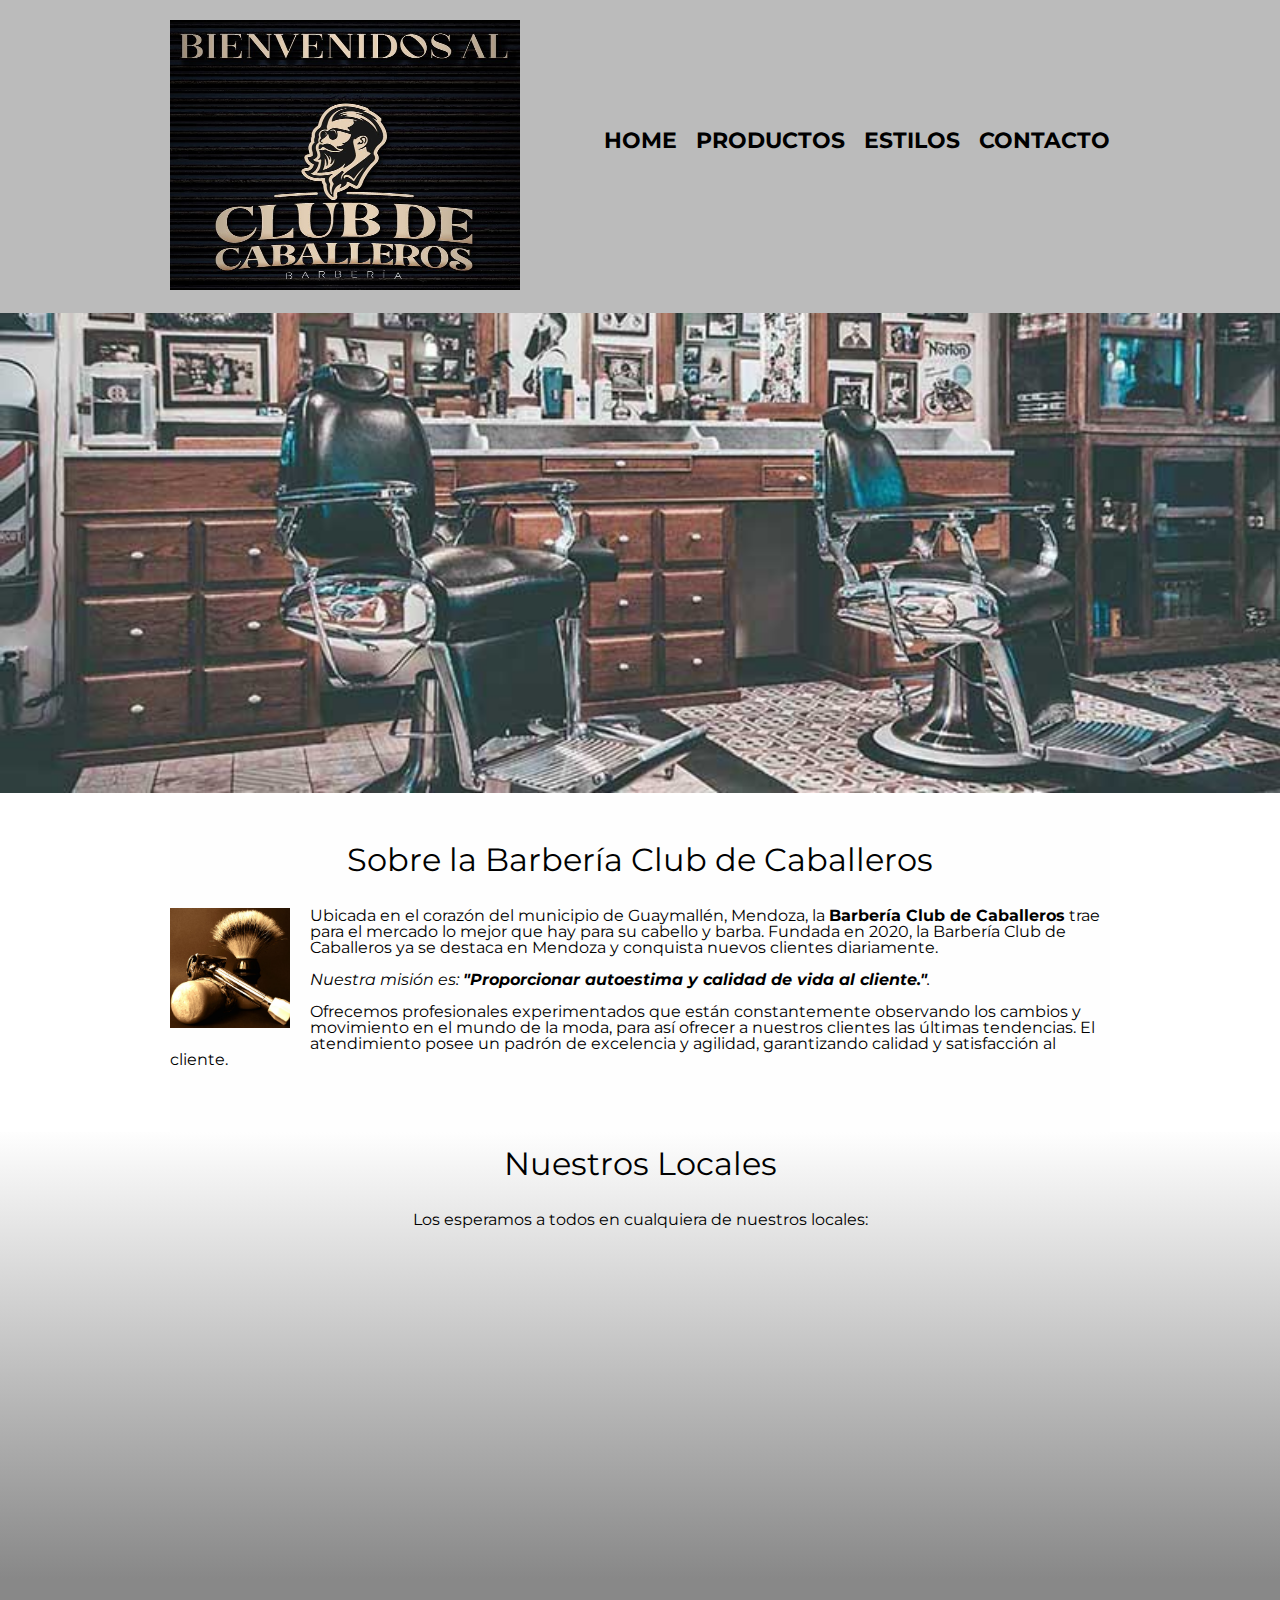
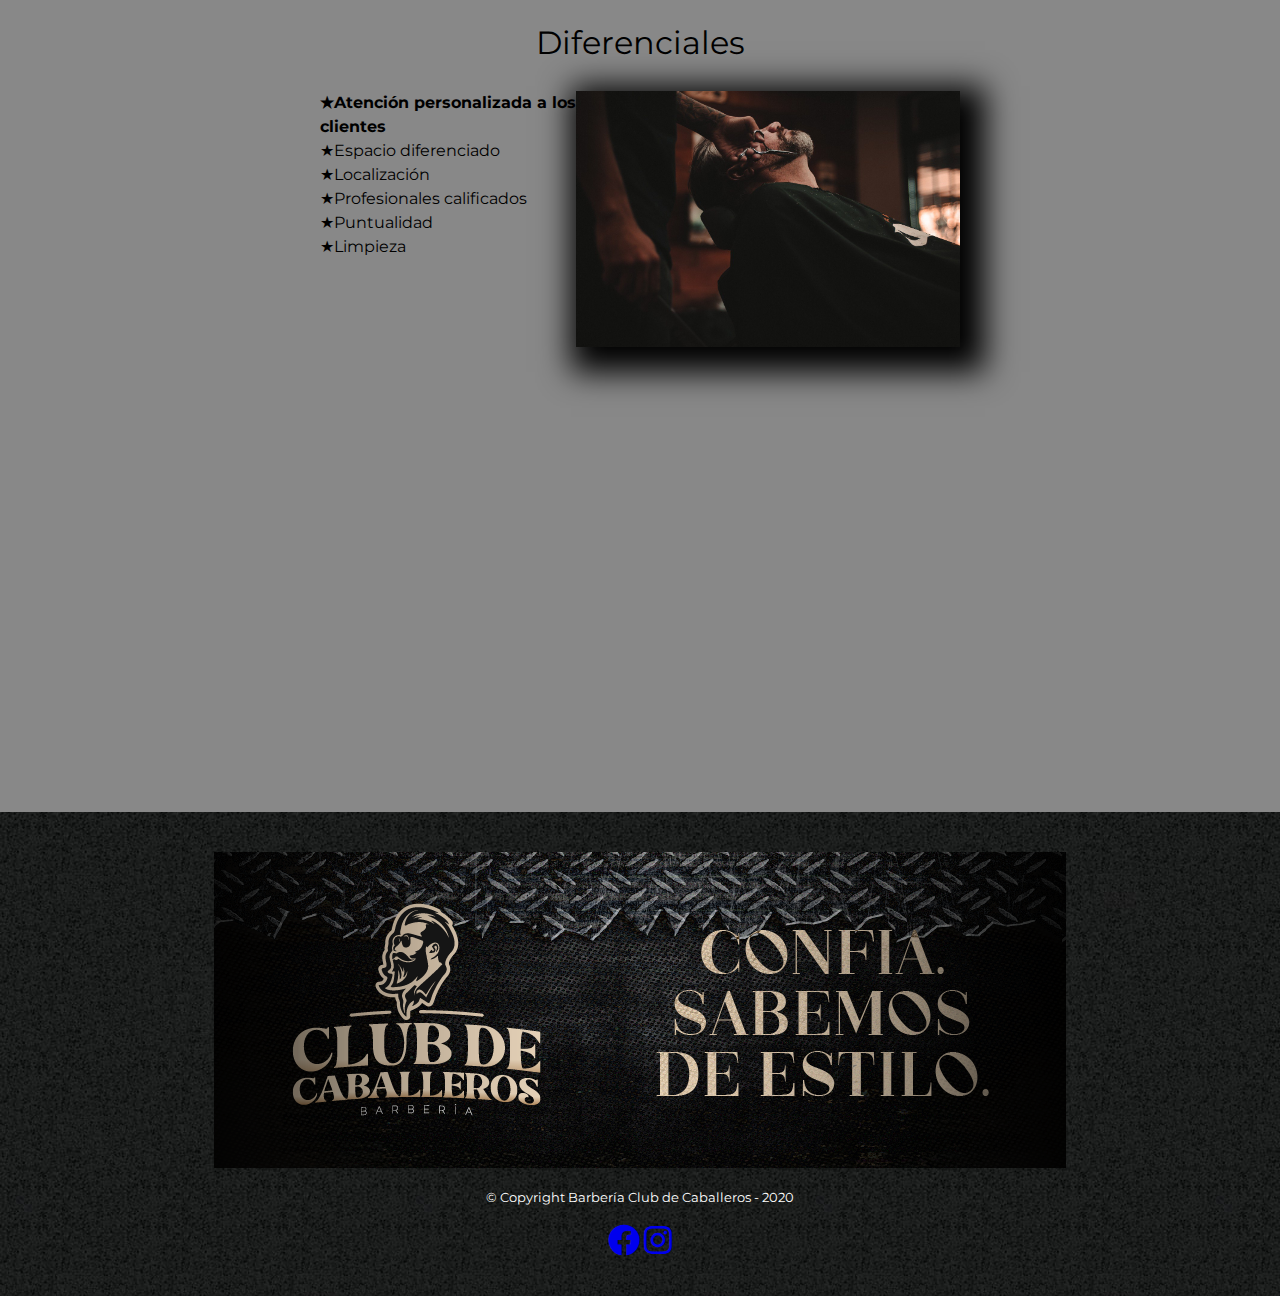
==== index.html @ 6215b37f "primer comit" ====
<!DOCTYPE html>
<html lang="es">
    <head>
        <meta charset="UTF-8">
        <meta name="viewport" content="width=device-width"> 
        <title>Club de Caballeros</title>
        <link rel="stylesheet" href="reset.css">
        <link rel="stylesheet" href="style.css">
        <link rel="icon" href="imagenes/logo-ovalo.ico">
        <link href="https://fonts.googleapis.com/css2?family=Montserrat:wght@300&display=swap" rel="stylesheet">
        <link rel="stylesheet" href="https://use.fontawesome.com/releases/v5.12.1/css/all.css" crossorigin="anonymous">
    </head>

    <body>
        <header>
            <div class="caja">
                <img src="imagenes/logo-principal 350x270.png" alt="logo de la barbería">
                <nav>
                    <ul>
                        <li><a href="index.html">Home</a></li>
                        <li><a href="productos.html">Productos</a></li>
                        <li><a href="estilos.html">Estilos</a></li>
                        <li><a href="contacto.html">Contacto</a></li>
                    </ul>
                </nav>
            </div>
        </header>

        <img class="banner" src="banner/banner.jpg" alt="banner de la barbería">
        
        <main>
            <section class="principal">
                <h2 class="titulo-principal">Sobre la Barbería Club de Caballeros</h2>
                <img class="utensilios" src="imagenes/herramienta1.jpg" alt="Utensilios de un barbero">    
                <p>Ubicada en el corazón del municipio de Guaymallén, Mendoza, la <strong>Barbería Club de Caballeros</strong> trae para el mercado lo mejor que hay para su cabello y barba. Fundada en 2020, la Barbería Club de Caballeros ya se destaca en Mendoza y conquista nuevos clientes diariamente.</p>
                <p id="mision"><em>Nuestra misión es: <strong>"Proporcionar autoestima y calidad de vida al cliente."</strong>.</em></p>
                <p>Ofrecemos profesionales experimentados que están constantemente observando los cambios y movimiento en el mundo de la moda, para así ofrecer a nuestros clientes las últimas tendencias. El atendimiento posee un padrón de excelencia y agilidad, garantizando calidad y satisfacción al cliente.</p>
            </section>

            <section class="mapa">
                <h3 class="titulo-principal">Nuestros Locales</h3>
                <p>Los esperamos a todos en cualquiera de nuestros locales:</p>
                <div class="mapa-contenido">
                    <iframe src="https://www.google.com/maps/embed?pb=!1m18!1m12!1m3!1d3350.0953028040035!2d-68.7858317336452!3d-32.89564842624608!2m3!1f0!2f0!3f0!3m2!1i1024!2i768!4f13.1!3m3!1m2!1s0x967e0e95714df5cd%3A0xcd01d0bed2079dff!2sLibertad%201232%2C%20M5521OSK%2C%20Mendoza!5e0!3m2!1ses-419!2sar!4v1712978845084!5m2!1ses-419!2sar" width="30%" height="300" style="border:0;" allowfullscreen="" loading="lazy" referrerpolicy="no-referrer-when-downgrade"></iframe>
                    <iframe src="https://www.google.com/maps/embed?pb=!1m18!1m12!1m3!1d3350.335816653269!2d-68.82087171784163!3d-32.88928840558994!2m3!1f0!2f0!3f0!3m2!1i1024!2i768!4f13.1!3m3!1m2!1s0x967e09323d1a47f3%3A0x8227a3894824b1c4!2sGodoy%20Cruz%201256%2C%20M5519%20Mendoza!5e0!3m2!1ses-419!2sar!4v1712979008146!5m2!1ses-419!2sar" width="30%" height="300" style="border:0;" allowfullscreen="" loading="lazy" referrerpolicy="no-referrer-when-downgrade"></iframe>
                    <iframe src="https://www.google.com/maps/embed?pb=!1m18!1m12!1m3!1d3349.7231996917512!2d-68.78534002453452!3d-32.90548597361024!2m3!1f0!2f0!3f0!3m2!1i1024!2i768!4f13.1!3m3!1m2!1s0x967e0e99a325db91%3A0x12b32b59796f7500!2sCarril%20Urquiza%20368%2C%20M5521%20Mendoza!5e0!3m2!1ses-419!2sar!4v1712979610305!5m2!1ses-419!2sar" width="30%" height="300" style="border:0;" allowfullscreen="" loading="lazy" referrerpolicy="no-referrer-when-downgrade"></iframe>
                </div>
            </section>
            
            <section class="diferenciales">
                <h3 class="titulo-principal">Diferenciales</h3>
                <div class="contenido-diferenciales">
                    <ul class="lista-diferenciales">
                        <li class="items">Atención personalizada a los clientes</li>
                        <li class="items">Espacio diferenciado</li>
                        <li class="items">Localización</li>
                        <li class="items">Profesionales calificados</li>
                        <li class="items">Puntualidad</li>
                        <li class="items">Limpieza</li>
                    </ul><img src="diferenciales/diferenciales.jpg" class="imagen-diferenciales">
                </div>
                <div class="video">
                    <iframe width="100%" height="315" src="https://www.youtube.com/embed/wcVVXUV0YUY" frameborder="0" allow="accelerometer; autoplay; clipboard-write; encrypted-media; gyroscope; picture-in-picture" allowfullscreen></iframe>
                </div>
            </section>
        </main>
        
        <footer>
            <img src="imagenes/logo-foot.png">
            <p class="copyright">&copy Copyright Barbería Club de Caballeros - 2020</p>
            <a href="https://www.facebook.com/BarberiaClubDeCaballeros" target="_blank"> <i class="fab fa-facebook fa-2x" aria-hidden="true"></i></a>
            <a href="https://www.instagram.com/barberiaclubdecaballerosok/?hl=es" target="_blank"> <i class="fab fa-instagram fa-2x" aria-hidden="true"></i></a>
        </footer>
    </body>
</html>
---- style.css ----
body{
    font-family: 'Montserrat', sans-serif;
}

header {
    background-color: #BBBBBB;
    padding: 20px 0;
}

.caja{
    width: 940px;
    position: relative;
    margin: 0 auto;
}

nav{
    position: absolute;
    top:110px;
    right: 0;
}

nav li{
    display: inline;
    margin: 0 0 0 15px;
}

nav a{
    text-transform: uppercase;
    color: #000000;
    font-weight: bold;
    font-size: 22px;
    text-decoration: none;
}

nav a:hover{
    color: #c78c19;
    text-decoration: underline;
}

.productos{
    /*width: 1020px;*/
    margin: 0 auto;
    padding: 50px;
    background: linear-gradient(#FEFEFE, #cccccc);
}

.productos li{
    display: inline-block;
    text-align: center;
    width: 30%;
    vertical-align: top;
    margin: 0 1.5%;
    padding: 30px 20px;
    box-sizing: border-box;
    border: 2px solid #000000;
    border-radius: 10px;
}

.productos li:hover{
    border-color:#c78c19;
}

.productos li:active{
    border-color:#088c19;
}

.productos h2{
    font-size: 30px;
    font-weight: bold;
}

.productos li:hover{
    transform: scale(1.1);
}

.productos li:hover h2{
    font-size: 33px;
}

.producto-descripcion{
    font-size: 18px;
}

.producto-precio{
    font-size: 20px;
    font-weight: bold;
    margin-top:10px;
}

footer{
    text-align: center;
    background: url(imagenes/bg.jpg);
    padding:40px;
}

.copyright{
    color:#FFFFFF;
    font-size: 13px;
    margin:20px;
}

/*Aquí inicia el CSS para nuestra home*/
.banner{
    width: 100%;
}

.principal{
    padding: 3em 0;
    background: #FEFEFE;
    width: 940px;
    margin: 0 auto; 
}

.estilos{
    display: flex;
    flex-wrap: wrap;
    justify-content: space-around;
    background: linear-gradient(#FEFEFE, #888888);
}

.estilos img{
    width: 340px;
    height: 340px;
    margin: 20px 20px;
}

.titulo-principal{
    text-align: center;
    font-size: 2em;
    margin: 0 0 1em;
    clear:left;
}

.principal p{
    margin: 0 0 1em;
}

.principal strong{
    font-weight: bold;
}

.principal em{
    font-style: italic;
}

.utensilios{
    width: 120px;
    float:left;
    margin: 0 20px 20px 0;
}

.mapa{
    padding: 1em 0;
    background: linear-gradient(#FEFEFE, #888888)
}

.mapa p{
    margin: 0 0 2em;
    text-align: center;
}

.mapa-contenido{
    width:  100%;
    margin: 0 auto;
    text-align: center;
}

.diferenciales{
    padding: 3em 0;
    background: #888888;
}

.contenido-diferenciales{
    width: 640px;
    margin: 0 auto;
}

.lista-diferenciales{
    width: 40%;
    display: inline-block;
    vertical-align: top;
}

.items{
    line-height: 1.5;
}

.items:before{
    content:"★"
}

.items:first-child{
    font-weight: bold;
}

.imagen-diferenciales{
    width: 60%;
    transition: 400ms;
    box-shadow: 10px 10px 30px 15px #000000;
}

.imagen-diferenciales:hover{
    opacity: 0.3;
}

.video{
    width: 560px;
    margin: 3em auto;
}

/* Formulario de contacto */
.contenedor{
    background: linear-gradient(#FEFEFE, #cccccc);
}

form{
    margin: 0 0 10px;
    padding: 50px;
}

form label, form legend{
    display: block;
    font-size: 20px;
    margin: 0 0 10px;
}

form table{
    border: #000000 solid;
}

form table th{
    text-align: center;
}

/*.input-padron{
    display: inline;
    margin: 0 0 20px;
    padding: 10px 25px;
    border-radius: 10px;
    width: 50%;
}*/

.form-control{
    padding: 10px;
    margin-bottom: 16px;
}

.form-controln falla input{
    border: 0.1px solid;
    border-color: #fe5f55;
}

.form-label{
    padding: 5px;
}

.checkbox{
    margin:20px 0;
}

.btn:hover{
    font-size: 1rem;
    transition: 0.5s all;
    transform: scale(1.2);
}

table{
    margin: 40px auto 40px;
}

thead{
    background: #555555;
    color:white;
    font-weight: bold;
}

td{
    border: 1px solid #000000;
    padding: 8px 15px;
}

/* Puntos de corte */
/* Small devices (landscape phones) */
@media only screen and (max-width:480px){
    body{
        background-color: #BBBBBB;
    }
    h1{
        text-align: center;
    }
    nav{
        position: sticky;
    }
    .caja, .principal, .mapa-contenido, .contenido-diferenciales, .video {
        width: auto;
    }
    .lista-diferenciales, .imagen-diferenciales{
        width: 100%;
    }
}

/* Medium devices (tablets, 768px and up) */
@media only screen and (min-width: 768px) and (max-width: 991.98px) {
    h1{
        text-align: center;
    }
    nav{
        position: static;
    }
    .caja, .principal, .mapa-contenido, .contenido-diferenciales, .video {
        width: auto;
    }
    .lista-diferenciales, .imagen-diferenciales{
        width: 100%;
    }
}

/* Extra large devices (large desktops, 1200px and up)
@media only screen and (min-width: 1200px) {
    h1{
        text-align: center;
    }
    nav{
        position: static;
    }
    .caja, .principal, .mapa-contenido, .contenido-diferenciales, .video {
        width: auto;
    }
    .lista-diferenciales, .imagen-diferenciales{
        width: 100%;
    }
}*/
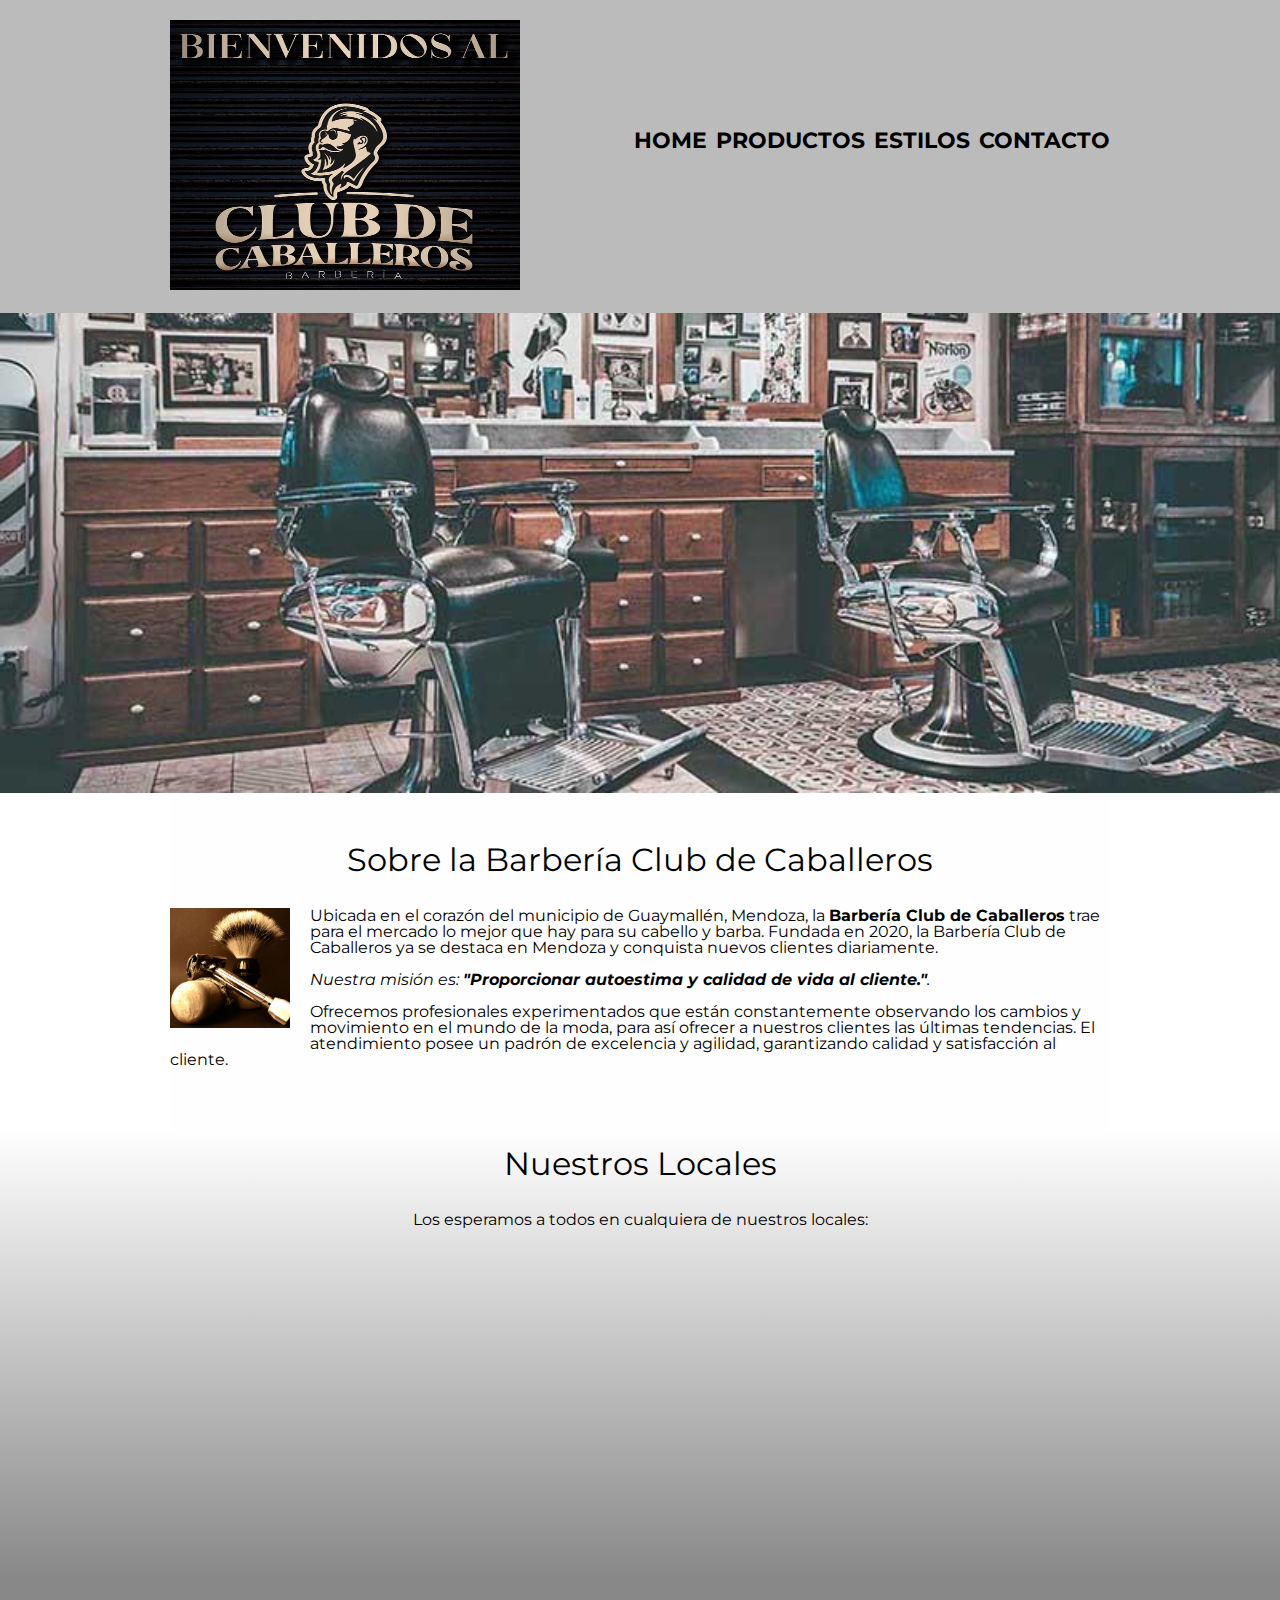
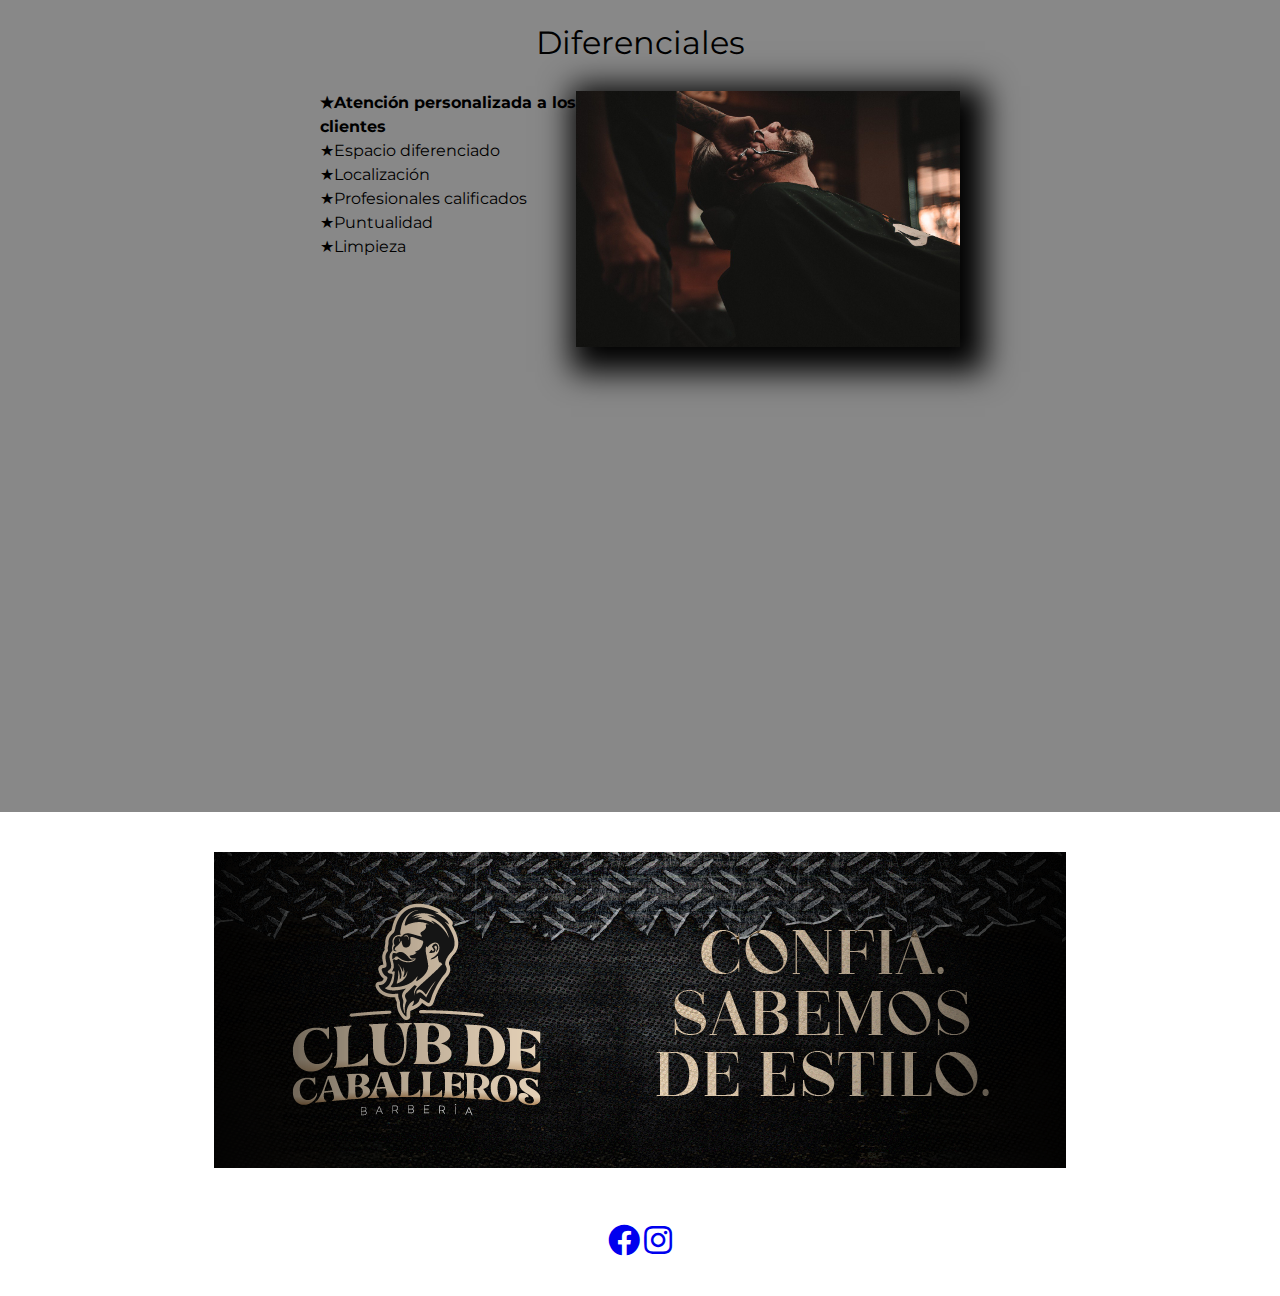
==== commit 5cd635cc: "commit del 02-07-2024" ====
--- a/index.html
+++ b/index.html
@@ -4,9 +4,9 @@
         <meta charset="UTF-8">
         <meta name="viewport" content="width=device-width"> 
         <title>Club de Caballeros</title>
-        <link rel="stylesheet" href="reset.css">
-        <link rel="stylesheet" href="style.css">
-        <link rel="icon" href="imagenes/logo-ovalo.ico">
+        <link rel="stylesheet" href="./static/css/reset.css">
+        <link rel="stylesheet" href="./static/css/style.css">
+        <link rel="icon" href="./static/imagenes/logo-ovalo.ico">
         <link href="https://fonts.googleapis.com/css2?family=Montserrat:wght@300&display=swap" rel="stylesheet">
         <link rel="stylesheet" href="https://use.fontawesome.com/releases/v5.12.1/css/all.css" crossorigin="anonymous">
     </head>
@@ -14,7 +14,7 @@
     <body>
         <header>
             <div class="caja">
-                <img src="imagenes/logo-principal 350x270.png" alt="logo de la barbería">
+                <img src="./static/imagenes/logo-principal 350x270.png" alt="logo de la barbería">
                 <nav>
                     <ul>
                         <li><a href="index.html">Home</a></li>
@@ -26,12 +26,12 @@
             </div>
         </header>
 
-        <img class="banner" src="banner/banner.jpg" alt="banner de la barbería">
+        <img class="banner" src="./static/banner/banner.jpg" alt="banner de la barbería">
         
         <main>
             <section class="principal">
                 <h2 class="titulo-principal">Sobre la Barbería Club de Caballeros</h2>
-                <img class="utensilios" src="imagenes/herramienta1.jpg" alt="Utensilios de un barbero">    
+                <img class="utensilios" src="./static/imagenes/herramienta1.jpg" alt="Utensilios de un barbero">
                 <p>Ubicada en el corazón del municipio de Guaymallén, Mendoza, la <strong>Barbería Club de Caballeros</strong> trae para el mercado lo mejor que hay para su cabello y barba. Fundada en 2020, la Barbería Club de Caballeros ya se destaca en Mendoza y conquista nuevos clientes diariamente.</p>
                 <p id="mision"><em>Nuestra misión es: <strong>"Proporcionar autoestima y calidad de vida al cliente."</strong>.</em></p>
                 <p>Ofrecemos profesionales experimentados que están constantemente observando los cambios y movimiento en el mundo de la moda, para así ofrecer a nuestros clientes las últimas tendencias. El atendimiento posee un padrón de excelencia y agilidad, garantizando calidad y satisfacción al cliente.</p>
@@ -57,7 +57,7 @@
                         <li class="items">Profesionales calificados</li>
                         <li class="items">Puntualidad</li>
                         <li class="items">Limpieza</li>
-                    </ul><img src="diferenciales/diferenciales.jpg" class="imagen-diferenciales">
+                    </ul><img src="./static/diferenciales/diferenciales.jpg" class="imagen-diferenciales">
                 </div>
                 <div class="video">
                     <iframe width="100%" height="315" src="https://www.youtube.com/embed/wcVVXUV0YUY" frameborder="0" allow="accelerometer; autoplay; clipboard-write; encrypted-media; gyroscope; picture-in-picture" allowfullscreen></iframe>
@@ -66,7 +66,7 @@
         </main>
         
         <footer>
-            <img src="imagenes/logo-foot.png">
+            <img src="./static/imagenes/logo-foot.png">
             <p class="copyright">&copy Copyright Barbería Club de Caballeros - 2020</p>
             <a href="https://www.facebook.com/BarberiaClubDeCaballeros" target="_blank"> <i class="fab fa-facebook fa-2x" aria-hidden="true"></i></a>
             <a href="https://www.instagram.com/barberiaclubdecaballerosok/?hl=es" target="_blank"> <i class="fab fa-instagram fa-2x" aria-hidden="true"></i></a>
--- a/static/css/style.css
+++ b/static/css/style.css
@@ -0,0 +1,354 @@
+body{
+    font-family: 'Montserrat', sans-serif;
+}
+
+header {
+    background-color: #BBBBBB;
+    padding: 20px 0;
+}
+
+h1 {
+    text-align: center;
+}
+
+.caja{
+    width: 940px;
+    position: relative;
+    margin: 0 auto;
+}
+
+nav{
+    position: absolute;
+    top:110px;
+    right: 0;
+}
+
+nav li{
+    display: inline;
+    margin: 0 0 0 5px;
+}
+
+nav a{
+    text-transform: uppercase;
+    color: #000000;
+    font-weight: bold;
+    font-size: 22px;
+    text-decoration: none;
+}
+
+nav a:hover{
+    color: #c78c19;
+    text-decoration: underline;
+}
+
+.productos{
+    /*width: 1020px;*/
+    margin: 0 auto;
+    padding: 50px;
+    background: linear-gradient(#FEFEFE, #cccccc);
+}
+
+.productos li{
+    display: inline-block;
+    text-align: center;
+    width: 30%;
+    vertical-align: top;
+    margin: 0 1.5%;
+    padding: 30px 20px;
+    box-sizing: border-box;
+    border: 2px solid #000000;
+    border-radius: 10px;
+}
+
+.productos li:hover{
+    border-color:#c78c19;
+}
+
+.productos li:active{
+    border-color:#088c19;
+}
+
+.productos h2{
+    font-size: 30px;
+    font-weight: bold;
+}
+
+.productos li:hover{
+    transform: scale(1.1);
+}
+
+.productos li:hover h2{
+    font-size: 33px;
+}
+
+.producto-descripcion{
+    font-size: 18px;
+}
+
+.producto-precio{
+    font-size: 20px;
+    font-weight: bold;
+    margin-top:10px;
+}
+
+footer{
+    text-align: center;
+    background: url(imagenes/bg.jpg);
+    padding:40px;
+}
+
+.copyright{
+    color:#FFFFFF;
+    font-size: 13px;
+    margin:20px;
+}
+
+/*Aquí inicia el CSS para nuestra home*/
+.banner{
+    width: 100%;
+}
+
+.principal{
+    padding: 3em 0;
+    background: #FEFEFE;
+    width: 940px;
+    margin: 0 auto; 
+}
+
+.estilos{
+    display: flex;
+    flex-wrap: wrap;
+    justify-content: space-around;
+    background: linear-gradient(#FEFEFE, #888888);
+}
+
+.estilos img{
+    width: 340px;
+    height: 340px;
+    margin: 20px 20px;
+}
+
+.titulo-principal{
+    text-align: center;
+    font-size: 2em;
+    margin: 0 0 1em;
+    clear:left;
+}
+
+.principal p{
+    margin: 0 0 1em;
+}
+
+.principal strong{
+    font-weight: bold;
+}
+
+.principal em{
+    font-style: italic;
+}
+
+.utensilios{
+    width: 120px;
+    float:left;
+    margin: 0 20px 20px 0;
+}
+
+.mapa{
+    padding: 1em 0;
+    background: linear-gradient(#FEFEFE, #888888)
+}
+
+.mapa p{
+    margin: 0 0 2em;
+    text-align: center;
+}
+
+.mapa-contenido{
+    width:  100%;
+    margin: 0 auto;
+    text-align: center;
+}
+
+.diferenciales{
+    padding: 3em 0;
+    background: #888888;
+}
+
+.contenido-diferenciales{
+    width: 640px;
+    margin: 0 auto;
+}
+
+.lista-diferenciales{
+    width: 40%;
+    display: inline-block;
+    vertical-align: top;
+}
+
+.items{
+    line-height: 1.5;
+}
+
+.items:before{
+    content:"★"
+}
+
+.items:first-child{
+    font-weight: bold;
+}
+
+.imagen-diferenciales{
+    width: 60%;
+    transition: 400ms;
+    box-shadow: 10px 10px 30px 15px #000000;
+}
+
+.imagen-diferenciales:hover{
+    opacity: 0.3;
+}
+
+.video{
+    width: 560px;
+    margin: 3em auto;
+}
+
+/* Formulario de contacto */
+.contenedor{
+    background: linear-gradient(#FEFEFE, #cccccc);
+}
+
+.contenedor-centrado {
+    display:flex;
+    width: 100%;
+    justify-content: center;
+    font-size: 20px;
+}
+
+form{
+    margin: 0 0 10px;
+    padding: 50px;
+}
+
+form label, form legend{
+    display: block;
+    font-size: 20px;
+    margin: 0 0 10px;
+}
+
+form table{
+    border: #000000 solid;
+}
+
+form table th{
+    text-align: center;
+}
+
+/*.input-padron{
+    display: inline;
+    margin: 0 0 20px;
+    padding: 10px 25px;
+    border-radius: 10px;
+    width: 50%;
+}*/
+
+.form-control{
+    padding: 10px;
+    margin-bottom: 16px;
+}
+
+.form-controln falla input{
+    border: 0.1px solid;
+    border-color: #fe5f55;
+}
+
+.form-label{
+    padding: 5px;
+}
+
+.checkbox{
+    margin:20px 0;
+}
+
+.btn:hover{
+    font-size: 1rem;
+    transition: 0.5s all;
+    transform: scale(1.2);
+}
+
+.tabla1{
+    margin: 40px auto 40px;
+}
+
+thead{
+    background: #555555;
+    color:white;
+    font-weight: bold;
+}
+
+td{
+    border: 1px solid #000000;
+    padding: 8px 15px;
+}
+
+.tabla2 {
+    max-width: 90%;
+    margin: 0 auto;
+    padding: 20px;
+    font-weight: bold;
+    /*background-color: #390e8c;*/
+    border: 1px solid lightslategray;
+    border-radius: 5px;
+    box-shadow: 10px 10px 20px rgba(0, 0, 0, 0.5);
+}
+
+/* Puntos de corte */
+/* Small devices (landscape phones) */
+@media only screen and (max-width:480px){
+    body{
+        background-color: #BBBBBB;
+    }
+    h1{
+        text-align: center;
+    }
+    nav{
+        position: sticky;
+    }
+    .caja, .principal, .mapa-contenido, .contenido-diferenciales, .video {
+        width: auto;
+    }
+    .lista-diferenciales, .imagen-diferenciales{
+        width: 100%;
+    }
+}
+
+/* Medium devices (tablets, 768px and up) */
+@media only screen and (min-width: 768px) and (max-width: 991.98px) {
+    h1{
+        text-align: center;
+    }
+    nav{
+        position: static;
+    }
+    .caja, .principal, .mapa-contenido, .contenido-diferenciales, .video {
+        width: auto;
+    }
+    .lista-diferenciales, .imagen-diferenciales{
+        width: 100%;
+    }
+}
+
+/* Extra large devices (large desktops, 1200px and up)
+@media only screen and (min-width: 1200px) {
+    h1{
+        text-align: center;
+    }
+    nav{
+        position: static;
+    }
+    .caja, .principal, .mapa-contenido, .contenido-diferenciales, .video {
+        width: auto;
+    }
+    .lista-diferenciales, .imagen-diferenciales{
+        width: 100%;
+    }
+}*/
